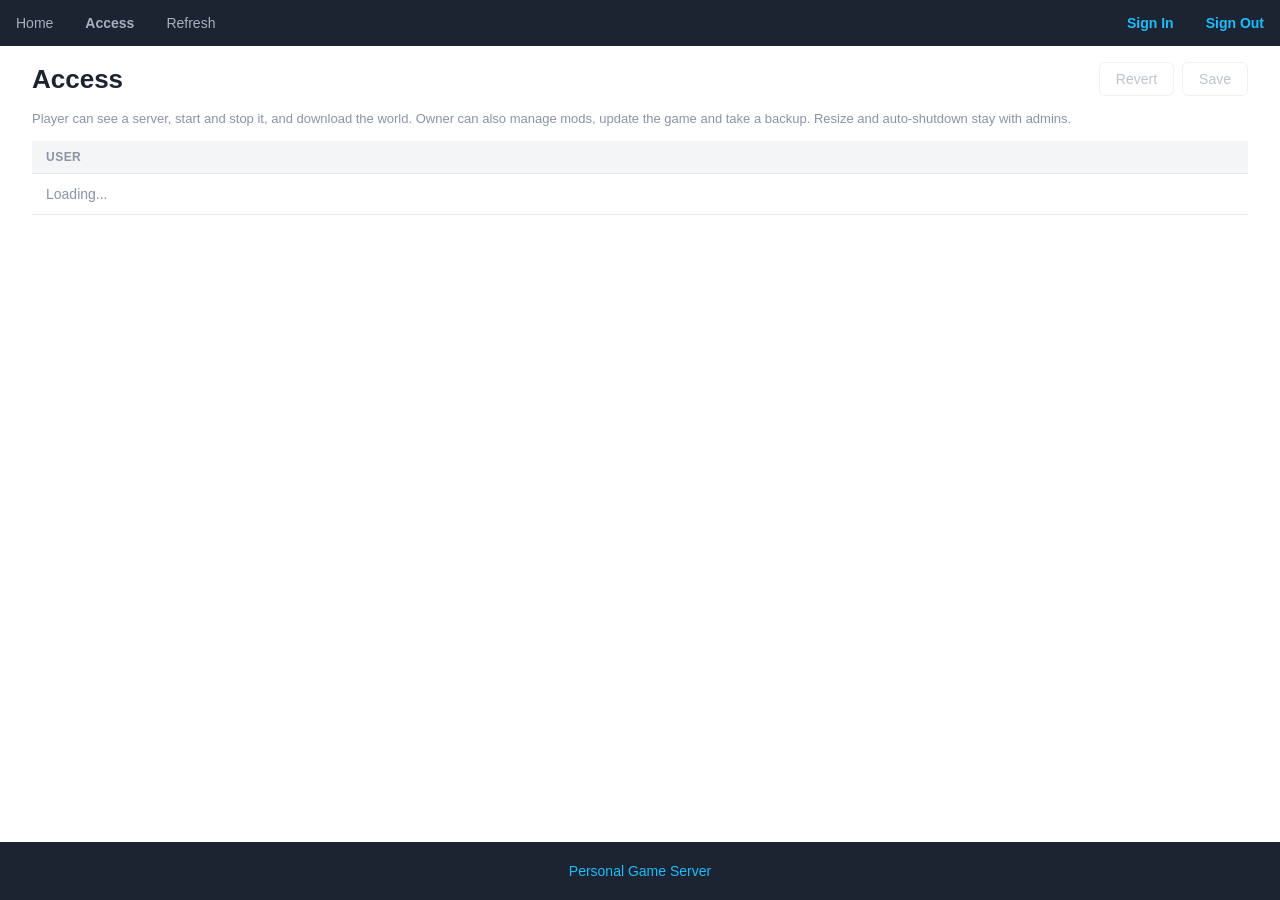
==== FrontEnd/access.html @ e8216329 "Per-user, per-server access without a redeploy Access templates held per user per server, assigned f" ====
<!-- Copyright Amazon.com, Inc. or its affiliates. All Rights Reserved.
SPDX-License-Identifier: MIT-0 -->

<!doctype html>
<meta name="viewport" content="width=device-width, initial-scale=1.0" />
<html lang="en">

<head>
  <meta charset="utf-8"/>
  <title>Access - Personal Gaming Server Manager</title>
  <link rel="stylesheet" href="styles.css">
  <link rel="icon" type="image/ico" href="https://a0.awsstatic.com/libra-css/images/site/fav/favicon.ico">

  <script src="js/config.js"></script>
  <!-- index.js is loaded for the auth, alert and escaping helpers it already defines; its own init()
       only runs from index.html's onload, so nothing of the server table starts up here. -->
  <script type="text/javascript" src="js/index.js"></script>
  <script type="text/javascript" src="js/access.js"></script>

  <script src="https://cdn.amplify.aws/packages/core/4.3.0/aws-amplify-core.min.js"
    integrity="sha384-7Oh+5w0l7XGyYvSqbKi2Q7SA5K640V5nyW2/LEbevDQEV1HMJqJLA1A00z2hu8fJ" crossorigin="anonymous"
    referrerpolicy="no-referrer"></script>
  <script src="https://cdn.amplify.aws/packages/auth/4.3.8/aws-amplify-auth.min.js"
    integrity="sha384-jfkXCEfYyVmDXYKlgWNwv54xRaZgk14m7sjeb2jLVBtUXCD2p+WU8YZ2mPZ9Xbdw" crossorigin="anonymous"
    referrerpolicy="no-referrer"></script>
</head>

<body onload="initAccess()">
  <nav>
    <ul class="top-nav" id="dropdownClick">
      <li><a id="home">Home</a></li>
      <li><a id="accessLink" class="active">Access</a></li>
      <li><a href="#refresh" onclick="location.reload()">Refresh</a></li>
      <li class="top-nav-right"><a href="javascript:void(0);" id="signOutBtn" onclick="logout()">Sign Out</a></li>
      <li class="top-nav-right"><a href="index.html" id="signInBtn">Sign In</a></li>
      <li class="dropdownIcon"><a href="javascript:void(0);" onclick="dropdownMenu()">&#9776;</a></li>
    </ul>
  </nav>

  <br>

  <div class="mcPageContent">

    <div class="page-title mcAccessHeader">
      <h1>Access</h1>
      <div class="mcAccessActions">
        <button type="button" class="btn" id="mcAccessRevert" disabled>Revert</button>
        <button type="button" class="btn primary" id="mcAccessSave" disabled>Save</button>
      </div>
    </div>

    <p class="mcMuted" id="mcAccessIntro">
      Player can see a server, start and stop it, and download the world. Owner can also manage mods,
      update the game and take a backup. Resize and auto-shutdown stay with admins.
    </p>

    <div class="mcAccessGridWrap">
      <table class="mcServerTable mcAccessGrid">
        <thead>
          <tr id="mcAccessHeadRow">
            <th>User</th>
          </tr>
        </thead>
        <tbody id="mcAccessBody">
          <tr class="mcLoadingRow"><td>Loading...</td></tr>
        </tbody>
      </table>
    </div>

    <div class="alert" style="display:none;">
      <span class="closebtn" onclick="this.parentElement.style.display='none';">&times;</span>
      <p class="alertmsg" style="display:inline;">Doing the things you asked.</p>
    </div>

  </div>

  <div class="footer">
    <p> Personal Game Server </p>
  </div>

</body>

</html>
---- FrontEnd/styles.css ----
/* 
Copyright Amazon.com, Inc. or its affiliates. All Rights Reserved.
SPDX-License-Identifier: MIT-0
*/

/* -- Palette -- */
/* White       #FFFFFF */
/* Grey-1 (bg) #F4F5F7 */
/* Grey-2 (ln) #E4E7EB */
/* Grey-3 (tx) #8A94A6 */
/* Dark header #1B2430 */
/* Cyan        #18BEFF */
/* Cyan-dark   #00A4E4 */

:root {
    --cyan: #18BEFF;
    --cyan-dark: #00A4E4;
    --grey-1: #F4F5F7;
    --grey-2: #E4E7EB;
    --grey-3: #8A94A6;
    --dark: #1B2430;
    --text: #1B2430;
    --white: #FFFFFF;
}

* { box-sizing: border-box; }

html {
    font-family: -apple-system, "Segoe UI", Roboto, Helvetica, Arial, sans-serif;
    padding-bottom: 4em;
}

nav, header, footer {
    display: block;
}

body {
    line-height: 1;
    margin: 0;
    background-color: var(--white);
    color: var(--text);
}

/* ########## Nav Bar #################### */

nav {
    width: 100%;
    margin: 0;
}

nav ul {
    background-color: var(--dark);
    overflow: hidden;
    margin: 0;
    padding: 0;
}

ul.top-nav li {
    list-style: none;
    float: left;
}

ul.top-nav li.top-nav-right {
    list-style: none;
    float: right;
}

ul.top-nav li a {
    display: block;
    text-decoration: none;
    min-height: 16px;
    text-align: center;
    padding: 16px;
    color: #A7B0BE;
    background-color: var(--dark);
    font-size: 14px;
}

ul.top-nav li a:hover {
    background-color: #29303D;
    color: var(--white);
}

ul.top-nav li a#signOutBtn,
ul.top-nav li a#signInBtn {
    color: var(--cyan);
    font-weight: 600;
}

ul.top-nav li.dropdownIcon {
    display: none;
}

/* ########## Mobile ######## */

@media screen and (max-width: 680px) {
    ul.top-nav li:not(:nth-child(1)) {
        display: none;
    }

    ul.top-nav li.dropdownIcon {
        display: block;
        float: right;
    }

    ul.top-nav.responsive li.dropdownIcon {
        position: absolute;
        top: 0;
        right: 0;
    }

    ul.top-nav.responsive {
        position: relative;
    }

    ul.top-nav.responsive li {
        display: inline;
        float: none;
    }

    ul.top-nav.responsive li a {
        display: block;
        text-align: left;
    }
}

/* ############## Page ############## */

.mcPageContent {
    max-width: 1600px;
    margin: 0 auto;
    padding: 0 32px;
}

.page-title {
    margin-bottom: 16px;
}

.page-title h1 {
    font-size: 26px;
    font-weight: 600;
    margin: 0;
}

/* ############## Buttons ############## */

.btn {
    border: 1px solid var(--grey-2);
    background: var(--white);
    border-radius: 6px;
    padding: 8px 16px;
    font-size: 14px;
    cursor: pointer;
    color: var(--text);
}

.btn:hover {
    background: var(--grey-1);
}

.btn:focus {
    outline: none;
}

.btn.primary {
    background: var(--cyan);
    color: var(--white);
    border-color: var(--cyan);
}

.btn.primary:hover {
    background: var(--cyan-dark);
}

.btn.stop {
    background: #3A4557;
    color: var(--white);
    border-color: #3A4557;
}

.btn.stop:hover {
    background: #29303D;
}

.btn.start {
    background: var(--cyan);
    color: var(--white);
    border-color: var(--cyan);
}

.btn.start:hover {
    background: var(--cyan-dark);
}

.btn:disabled,
.btn.disabled {
    opacity: .55;
    cursor: not-allowed;
    background: var(--white);
    color: var(--grey-3);
    border-color: var(--grey-2);
}

select.mcResizeSelect {
    border: 1px solid var(--grey-2);
    border-radius: 6px;
    padding: 8px 12px;
    font-size: 14px;
}

/* ############## Server Table ############## */

table.mcServerTable {
    width: 100%;
    border-collapse: collapse;
    font-size: 14px;
}

table.mcServerTable thead th {
    text-align: left;
    font-weight: 600;
    color: var(--grey-3);
    text-transform: uppercase;
    font-size: 12px;
    letter-spacing: .04em;
    padding: 10px 14px;
    border-bottom: 1px solid var(--grey-2);
    background: var(--grey-1);
}

table.mcServerTable thead th.mcActionsHeader {
    text-align: center;
}

table.mcServerTable tbody td {
    padding: 13px 14px;
    border-bottom: 1px solid var(--grey-2);
}

table.mcServerTable tbody tr.mcServerRow {
    cursor: pointer;
}

table.mcServerTable tbody tr.mcServerRow:hover {
    background: var(--grey-1);
}

table.mcServerTable tbody tr.mcServerRow.selected {
    background: #EAF8FF;
}

.mcMuted {
    color: var(--grey-3);
}

.mcDnsCell {
    display: inline-flex;
    align-items: center;
    gap: 6px;
}

.mcDnsCell[data-dns-value] {
    cursor: pointer;
}

.mcCopyDns {
    display: inline-flex;
    align-items: center;
    color: var(--grey-3);
    font-size: 12px;
}

.mcDnsCell[data-dns-value]:hover .mcCopyDns {
    color: var(--cyan-dark);
}

.mcDnsDot {
    display: inline-block;
    width: 9px;
    height: 9px;
    border-radius: 50%;
    margin-right: 6px;
    background: var(--grey-2);
}

.mcDnsDot.match { background: var(--cyan); }
.mcDnsDot.mismatch { background: #E4572E; }

.mcBadge {
    display: inline-block;
    padding: 4px 12px;
    border-radius: 20px;
    font-size: 12px;
    font-weight: 600;
    white-space: nowrap;
}

.mcBadge.running { background: #E1F8EA; color: #16794E; }
.mcBadge.stopped { background: var(--grey-2); color: var(--grey-3); }
.mcBadge.idle { background: #E3F6FF; color: var(--cyan-dark); }
.mcBadge.pending,
.mcBadge.stopping,
.mcBadge.starting,
.mcBadge.pending-resize { background: #FFF3D6; color: #92650A; }
.mcBadge.error { background: #FDE8E8; color: #C0392B; }

tr.mcServerDetail td {
    background: var(--grey-1);
    padding: 0;
    border-bottom: 1px solid var(--grey-2);
}

/* ---- Detail panel tabs ---- */

.mcTabsNav {
    display: flex;
    gap: 24px;
    padding: 0 20px;
    border-bottom: 1px solid var(--grey-2);
}

.mcTab {
    padding: 12px 0;
    font-size: 14px;
    font-weight: 600;
    color: var(--grey-3);
    border-bottom: 2px solid transparent;
    cursor: pointer;
}

.mcTab.active {
    color: var(--text);
    border-bottom-color: var(--cyan);
}

.mcKvGrid {
    padding: 20px 24px;
    display: grid;
    grid-template-columns: repeat(4, minmax(0, 1fr));
    gap: 18px 24px;
}

.mcKvLabel {
    font-size: 11px;
    text-transform: uppercase;
    letter-spacing: .05em;
    color: var(--grey-3);
    font-weight: 600;
    margin-bottom: 5px;
}

.mcKvVal {
    font-size: 14px;
    color: var(--text);
}

.mcActionClusters {
    padding: 20px 24px;
    display: flex;
    align-items: flex-start;
}

.mcCluster + .mcCluster {
    border-left: 1px solid var(--grey-2);
    margin-left: 24px;
    padding-left: 24px;
}

.mcClusterLabel {
    font-size: 11px;
    text-transform: uppercase;
    letter-spacing: .05em;
    color: var(--grey-3);
    font-weight: 600;
    margin-bottom: 10px;
}

.mcClusterButtons {
    display: flex;
    gap: 10px;
    align-items: center;
}

.mcModsPanel {
    padding: 20px 24px;
}

.mcModsList {
    margin: 0;
    padding: 0;
    list-style: none;
    display: flex;
    flex-wrap: wrap;
    gap: 6px;
}

.mcModsList li {
    display: inline-flex;
    align-items: center;
    gap: 6px;
    background: var(--white);
    border: 1px solid var(--grey-2);
    border-radius: 20px;
    padding: 4px 8px 4px 12px;
    font-size: 13px;
}

.mcModVersion {
    color: var(--grey-3);
}

.mcModsEmpty {
    margin: 0 0 16px;
    font-size: 13px;
    color: var(--grey-3);
}

.mcModDeleteBtn {
    display: inline-flex;
    align-items: center;
    border: none;
    background: none;
    padding: 2px;
    margin: 0;
    cursor: pointer;
    color: var(--grey-3);
}

.mcModDeleteBtn:hover:not(:disabled) {
    color: #C0392B;
}

.mcModDeleteBtn:disabled {
    opacity: .4;
    cursor: not-allowed;
}

.mcInstallModForm {
    display: flex;
    gap: 10px;
    margin-top: 16px;
}

.mcModRefInput {
    flex: 1;
    max-width: 360px;
    border: 1px solid var(--grey-2);
    border-radius: 6px;
    padding: 8px 12px;
    font-size: 14px;
    font-family: inherit;
}

.mcModSourceHint,
.mcModsNote {
    margin: 6px 0 0;
    font-size: 12px;
    color: var(--grey-3);
}

.hidden { display: none; }

.mcLoadingRow td {
    padding: 20px 12px;
    text-align: center;
    color: var(--grey-3);
}

/* ############# Alert ################ */

.alert {
    padding: 14px 24px;
    background-color: var(--dark);
    color: var(--white);
    margin: 16px 0 0;
    border-radius: 6px;
    font-size: 14px;
}

.alert .closebtn {
    margin-left: 15px;
    color: var(--white);
    font-weight: bold;
    float: right;
    cursor: pointer;
    transition: 0.3s;
}

.alert .closebtn:hover {
    color: black;
}

/* ############## Footer ############### */

.footer {
    position: fixed;
    left: 0;
    bottom: 0;
    width: 100%;
    background-color: var(--dark);
    color: var(--cyan);
    text-align: center;
    padding: 8px 0;
    font-size: 14px;
}


/* ############## Access grid ############## */

.mcAccessHeader {
    display: flex;
    align-items: center;
    justify-content: space-between;
    gap: 16px;
    flex-wrap: wrap;
}

.mcAccessActions {
    display: flex;
    gap: 8px;
}

#mcAccessIntro {
    margin: 0 0 16px;
    font-size: 13px;
}

/* The grid grows a column per server, so it gets its own scroller rather than widening the page. */
.mcAccessGridWrap {
    overflow-x: auto;
}

table.mcAccessGrid thead th {
    text-align: center;
    white-space: nowrap;
}

table.mcAccessGrid thead th:first-child,
table.mcAccessGrid tbody td:first-child {
    text-align: left;
    position: sticky;
    left: 0;
    background: var(--white);
    z-index: 1;
}

table.mcAccessGrid thead th:first-child {
    background: var(--grey-1);
}

table.mcAccessGrid tbody tr:hover td {
    background: var(--grey-1);
}

.mcAccessServerGame {
    display: block;
    font-size: 11px;
    font-weight: 400;
    text-transform: none;
    letter-spacing: 0;
}

.mcAccessUserCell {
    white-space: nowrap;
}

.mcAccessUserName {
    font-weight: 600;
}

.mcAccessUserEmail {
    display: block;
    font-size: 12px;
}

.mcAccessRename {
    background: none;
    border: 0;
    cursor: pointer;
    color: var(--grey-3);
    font-size: 13px;
    padding: 0 4px;
}

.mcAccessRename:hover {
    color: var(--cyan-dark);
}

.mcAccessCell {
    text-align: center;
}

.mcAccessSelect {
    padding: 5px 8px;
    border: 1px solid var(--grey-2);
    border-radius: 4px;
    background: var(--white);
    font-size: 13px;
    min-width: 92px;
}

/* An edited cell stays visibly unsaved until Save or Revert resolves it. */
.mcAccessSelect.mcAccessDirty {
    border-color: var(--cyan-dark);
    box-shadow: 0 0 0 2px #E3F6FF;
}

.mcAccessRowActions {
    text-align: right;
    white-space: nowrap;
}

.mcAccessRowActions .btn {
    padding: 5px 10px;
    font-size: 12px;
}

.top-nav a.active {
    font-weight: 600;
}

.mcAccessUserName.mcAccessDirty {
    border-bottom: 2px solid var(--cyan-dark);
}

.mcAccessUnsaved {
    margin-left: 6px;
    padding: 1px 6px;
    border-radius: 10px;
    background: #FFF3D6;
    color: #92650A;
    font-size: 11px;
    font-weight: 600;
}
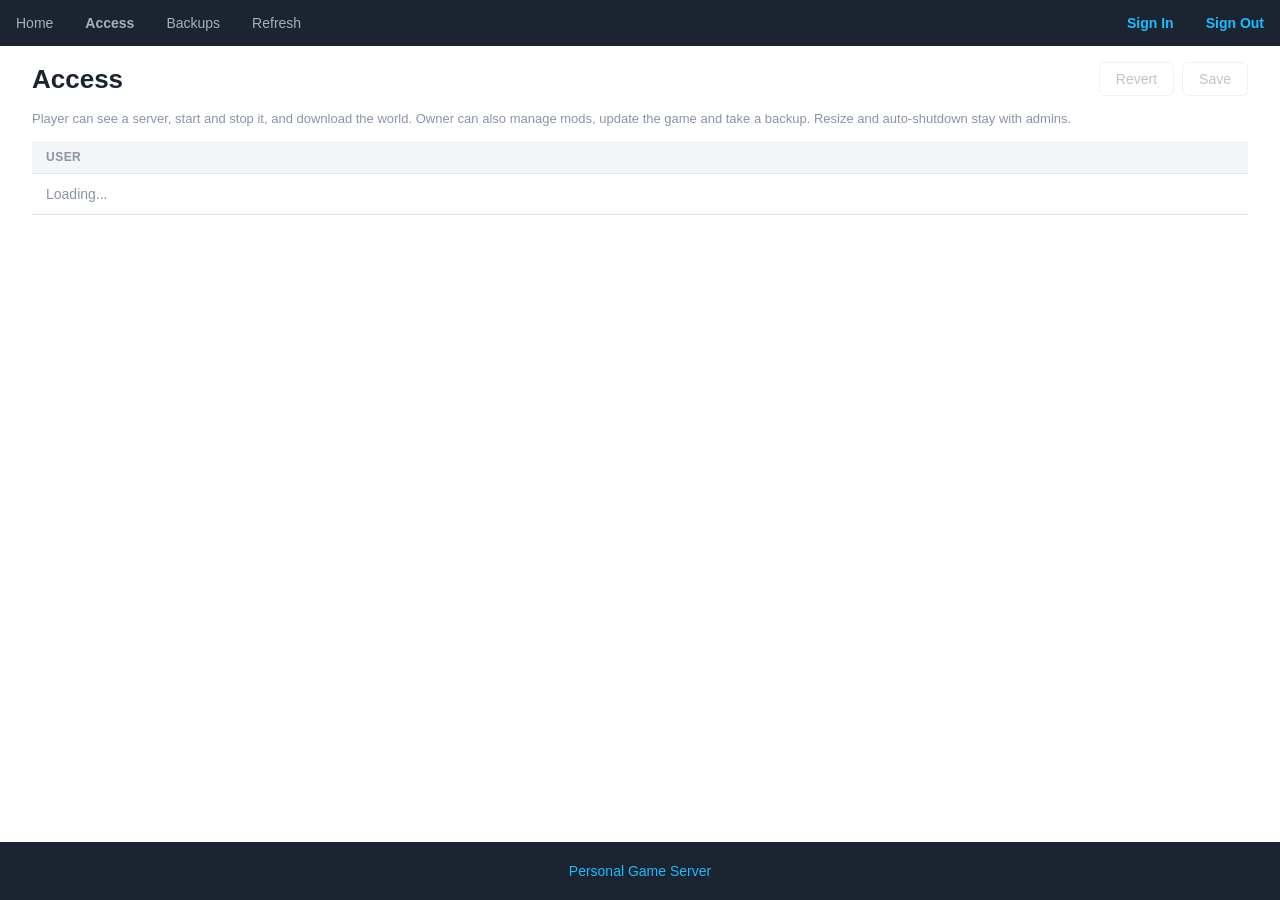
==== commit ac512c96: "Manage a server's volumes and their backups from the control panel Adds an admin Backups page listin" ====
--- a/FrontEnd/access.html
+++ b/FrontEnd/access.html
@@ -30,6 +30,7 @@
     <ul class="top-nav" id="dropdownClick">
       <li><a id="home">Home</a></li>
       <li><a id="accessLink" class="active">Access</a></li>
+      <li><a id="worldsLink">Backups</a></li>
       <li><a href="#refresh" onclick="location.reload()">Refresh</a></li>
       <li class="top-nav-right"><a href="javascript:void(0);" id="signOutBtn" onclick="logout()">Sign Out</a></li>
       <li class="top-nav-right"><a href="index.html" id="signInBtn">Sign In</a></li>
--- a/FrontEnd/styles.css
+++ b/FrontEnd/styles.css
@@ -19,6 +19,8 @@
     --grey-2: #E4E7EB;
     --grey-3: #8A94A6;
     --dark: #1B2430;
+    --red: #C0392B;
+    --red-dark: #96281B;
     --text: #1B2430;
     --white: #FFFFFF;
 }
@@ -192,6 +194,16 @@
     background: var(--cyan-dark);
 }
 
+.btn.danger {
+    background: var(--red);
+    color: var(--white);
+    border-color: var(--red);
+}
+
+.btn.danger:hover {
+    background: var(--red-dark);
+}
+
 .btn:disabled,
 .btn.disabled {
     opacity: .55;
@@ -303,6 +315,12 @@
 .mcBadge.starting,
 .mcBadge.pending-resize { background: #FFF3D6; color: #92650A; }
 .mcBadge.error { background: #FDE8E8; color: #C0392B; }
+/* Outlined rather than filled: no state is being reported, as opposed to a state that is known. */
+.mcBadge.unknown { background: transparent; color: #51607A; box-shadow: inset 0 0 0 1px #C2CAD6; }
+
+.mcDiskWarn {
+    margin-left: 6px;
+}
 
 tr.mcServerDetail td {
     background: var(--grey-1);
@@ -357,13 +375,15 @@
 .mcActionClusters {
     padding: 20px 24px;
     display: flex;
+    flex-wrap: wrap;
+    row-gap: 20px;
     align-items: flex-start;
 }
 
+/* Spacing alone, no divider rule: clusters wrap onto as many rows as the width allows, and a rule
+   would land at the start of a wrapped row with nothing to its left. */
 .mcCluster + .mcCluster {
-    border-left: 1px solid var(--grey-2);
     margin-left: 24px;
-    padding-left: 24px;
 }
 
 .mcClusterLabel {
@@ -441,7 +461,8 @@
     margin-top: 16px;
 }
 
-.mcModRefInput {
+.mcModRefInput,
+.mcModGameVersionInput {
     flex: 1;
     max-width: 360px;
     border: 1px solid var(--grey-2);
@@ -451,6 +472,10 @@
     font-family: inherit;
 }
 
+.mcModGameVersionInput {
+    flex: 0 0 140px;
+}
+
 .mcModSourceHint,
 .mcModsNote {
     margin: 6px 0 0;
@@ -469,12 +494,18 @@
 /* ############# Alert ################ */
 
 .alert {
+    position: fixed;
+    left: 50%;
+    transform: translateX(-50%);
+    bottom: 64px;
+    z-index: 100;
+    max-width: min(640px, calc(100vw - 32px));
     padding: 14px 24px;
     background-color: var(--dark);
     color: var(--white);
-    margin: 16px 0 0;
     border-radius: 6px;
     font-size: 14px;
+    box-shadow: 0 4px 16px rgba(0, 0, 0, 0.3);
 }
 
 .alert .closebtn {
@@ -605,6 +636,18 @@
     box-shadow: 0 0 0 2px #E3F6FF;
 }
 
+.mcAccessPermit {
+    width: 16px;
+    height: 16px;
+    cursor: pointer;
+}
+
+/* Matches the ring an edited dropdown gets, so an unsaved checkbox reads the same way. */
+.mcAccessPermit.mcAccessDirty {
+    outline: 2px solid var(--cyan-dark);
+    outline-offset: 2px;
+}
+
 .mcAccessRowActions {
     text-align: right;
     white-space: nowrap;
@@ -632,3 +675,196 @@
     font-size: 11px;
     font-weight: 600;
 }
+
+/* ############## New server ############## */
+
+.mcServersHeader {
+    display: flex;
+    align-items: center;
+    justify-content: space-between;
+    gap: 16px;
+}
+
+.mcNewServerForm {
+    border: 1px solid var(--grey-2);
+    border-radius: 6px;
+    padding: 16px;
+    margin-bottom: 16px;
+    background: var(--grey-1);
+}
+
+.mcNewServerFields {
+    display: flex;
+    flex-wrap: wrap;
+    gap: 12px;
+}
+
+.mcNewServerFields label {
+    display: flex;
+    flex-direction: column;
+    gap: 4px;
+    font-size: 12px;
+    font-weight: 600;
+    color: var(--grey-3);
+    text-transform: uppercase;
+    letter-spacing: .04em;
+}
+
+.mcPasswordInput,
+.mcNewServerFields input,
+.mcNewServerFields select {
+    padding: 6px 8px;
+    border: 1px solid var(--grey-2);
+    border-radius: 4px;
+    background: var(--white);
+    font-size: 13px;
+    font-weight: 400;
+    text-transform: none;
+    letter-spacing: 0;
+    color: var(--text);
+    min-width: 150px;
+}
+
+.mcPasswordInput {
+    /* Monospace so an O and a 0 in a password people have to retype can be told apart, and wide
+       enough for the 30 characters a generated one has, so reading it needs no scrolling. */
+    font-family: ui-monospace, SFMono-Regular, Menlo, Consolas, monospace;
+    min-width: 270px;
+}
+
+.mcNewServerForm p {
+    margin: 12px 0 0;
+    font-size: 13px;
+}
+
+.mcNewServerActions {
+    display: flex;
+    gap: 8px;
+    justify-content: flex-end;
+    margin-top: 12px;
+}
+
+.mcWorldPanel {
+    padding: 20px 24px;
+}
+
+.mcWorldForm {
+    display: flex;
+    gap: 8px;
+    margin-bottom: 12px;
+}
+
+.mcWorldNameInput {
+    min-width: 260px;
+}
+
+/* Monospace and full width: this is a config block, read and edited as one. */
+.mcWorldConfigInput {
+    width: 100%;
+    box-sizing: border-box;
+    font-family: ui-monospace, SFMono-Regular, Menlo, Consolas, monospace;
+    font-size: 13px;
+    border: 1px solid var(--grey-2);
+    border-radius: 6px;
+    padding: 10px 12px;
+    resize: vertical;
+}
+
+.mcWorldSeedInput {
+    min-width: 200px;
+}
+
+.mcWorldCustomise {
+    display: flex;
+    align-items: center;
+    gap: 6px;
+    font-size: 14px;
+    color: var(--grey-3);
+    white-space: nowrap;
+}
+
+/* Readable and scrollable while it isn't editable: the point is to see what a preset does. */
+.mcWorldConfigInput[readonly] {
+    background: var(--grey-1);
+    cursor: default;
+}
+
+/* Backups page: one block per data volume, with the backups taken from it. */
+.mcWorldServer {
+    margin: 28px 0 8px;
+    font-size: 18px;
+}
+
+.mcWorldGame {
+    margin-left: 8px;
+    font-size: 12px;
+    font-weight: 400;
+}
+
+.mcWorldVolume {
+    margin-bottom: 18px;
+    border: 1px solid var(--grey-3);
+    border-radius: 4px;
+    overflow: hidden;
+}
+
+.mcWorldVolumeHead {
+    display: flex;
+    flex-wrap: wrap;
+    gap: 10px;
+    align-items: center;
+    padding: 8px 12px;
+    background: var(--grey-1);
+}
+
+.mcWorldVolumeId {
+    font-family: monospace;
+    font-weight: 600;
+}
+
+.mcWorldVolumeActions {
+    margin-left: auto;
+    display: flex;
+    gap: 6px;
+}
+
+table.mcWorldTable {
+    margin: 0;
+    table-layout: fixed;
+    width: 100%;
+}
+
+table.mcWorldTable th:nth-child(1),
+table.mcWorldTable td:nth-child(1) { width: 12em; white-space: nowrap; }
+
+table.mcWorldTable th:nth-child(2),
+table.mcWorldTable td:nth-child(2) { width: 17.5em; white-space: nowrap; }
+
+table.mcWorldTable th:nth-child(3),
+table.mcWorldTable td:nth-child(3) { width: 5em; white-space: nowrap; }
+
+table.mcWorldTable th:nth-child(4),
+table.mcWorldTable td:nth-child(4) { width: 12em; white-space: nowrap; }
+
+table.mcWorldTable th:nth-child(5),
+table.mcWorldTable td:nth-child(5) { width: 6em; white-space: nowrap; }
+
+table.mcWorldTable th:nth-child(6),
+table.mcWorldTable td:nth-child(6) { width: auto; text-align: right; }
+
+.mcWorldActions {
+    display: flex;
+    gap: 6px;
+    justify-content: flex-end;
+    white-space: nowrap;
+}
+
+.mcWorldKept {
+    font-weight: 600;
+}
+
+/* A backup the vault has been asked to remove: still listed, because it is still there. */
+tr.mcWorldGoing td {
+    opacity: 0.55;
+    font-style: italic;
+}
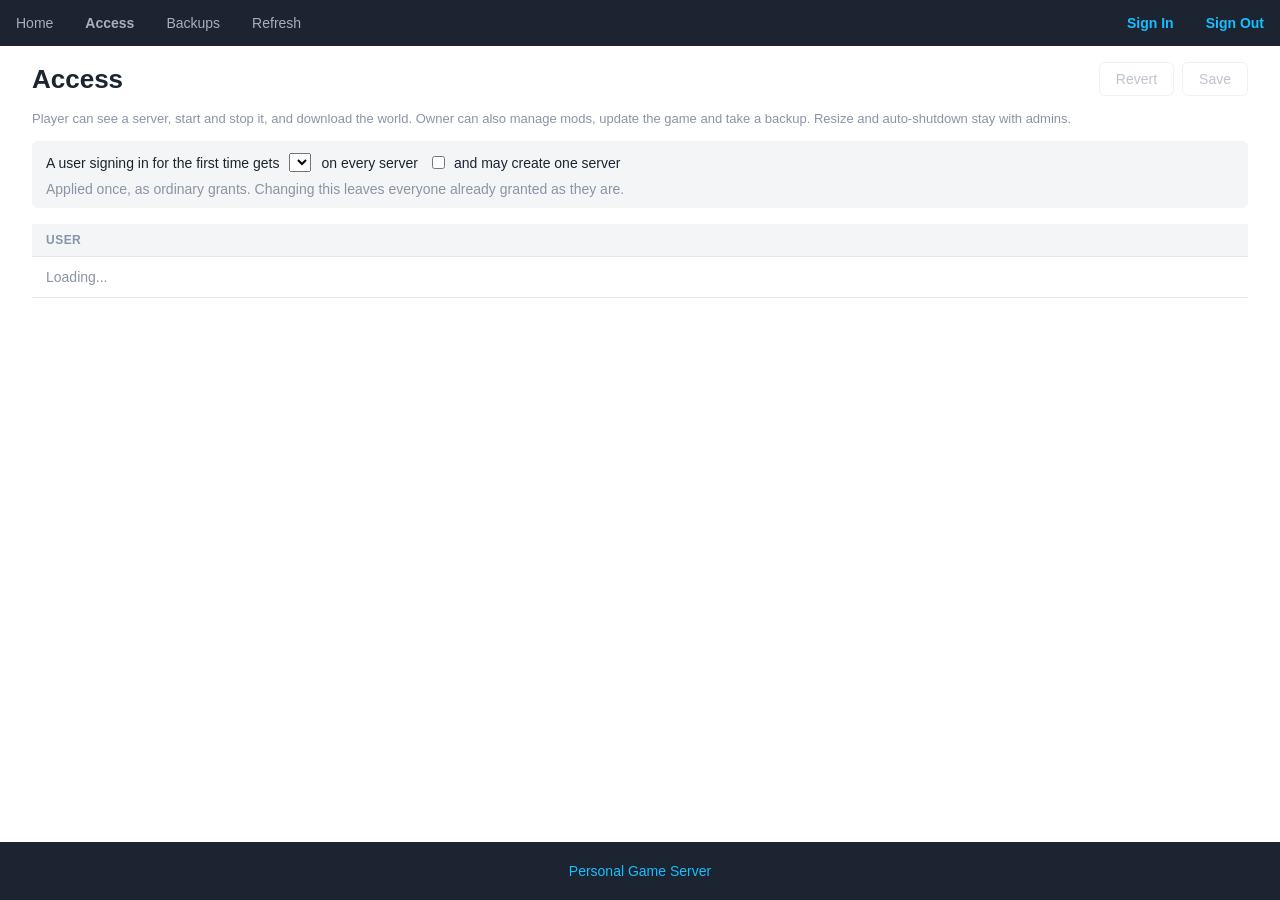
==== commit ecc1938d: "Grant a new user a default level of access A user's first request applies the defaults an admin sets" ====
--- a/FrontEnd/access.html
+++ b/FrontEnd/access.html
@@ -55,6 +55,15 @@
       update the game and take a backup. Resize and auto-shutdown stay with admins.
     </p>
 
+    <div class="mcAccessDefaults">
+      <span>A user signing in for the first time gets</span>
+      <select id="mcDefaultRole"></select>
+      <span>on every server</span>
+      <label><input type="checkbox" id="mcDefaultCreate"> and may create one server</label>
+      <span class="mcMuted" id="mcDefaultNote">Applied once, as ordinary grants. Changing this leaves
+        everyone already granted as they are.</span>
+    </div>
+
     <div class="mcAccessGridWrap">
       <table class="mcServerTable mcAccessGrid">
         <thead>
--- a/FrontEnd/styles.css
+++ b/FrontEnd/styles.css
@@ -656,6 +656,10 @@
 .mcAccessRowActions .btn {
     padding: 5px 10px;
     font-size: 12px;
+}
+
+.mcAccessRowActions .btn + .btn {
+    margin-left: 6px;
 }
 
 .top-nav a.active {
@@ -868,3 +872,25 @@
     opacity: 0.55;
     font-style: italic;
 }
+
+.mcAccessDefaults {
+    display: flex;
+    flex-wrap: wrap;
+    gap: 10px;
+    align-items: center;
+    margin: 0 0 16px;
+    padding: 12px 14px;
+    background: var(--grey-1);
+    border-radius: 6px;
+    font-size: 14px;
+}
+
+.mcAccessDefaults label {
+    display: flex;
+    gap: 6px;
+    align-items: center;
+}
+
+.mcAccessDefaults #mcDefaultNote {
+    flex-basis: 100%;
+}
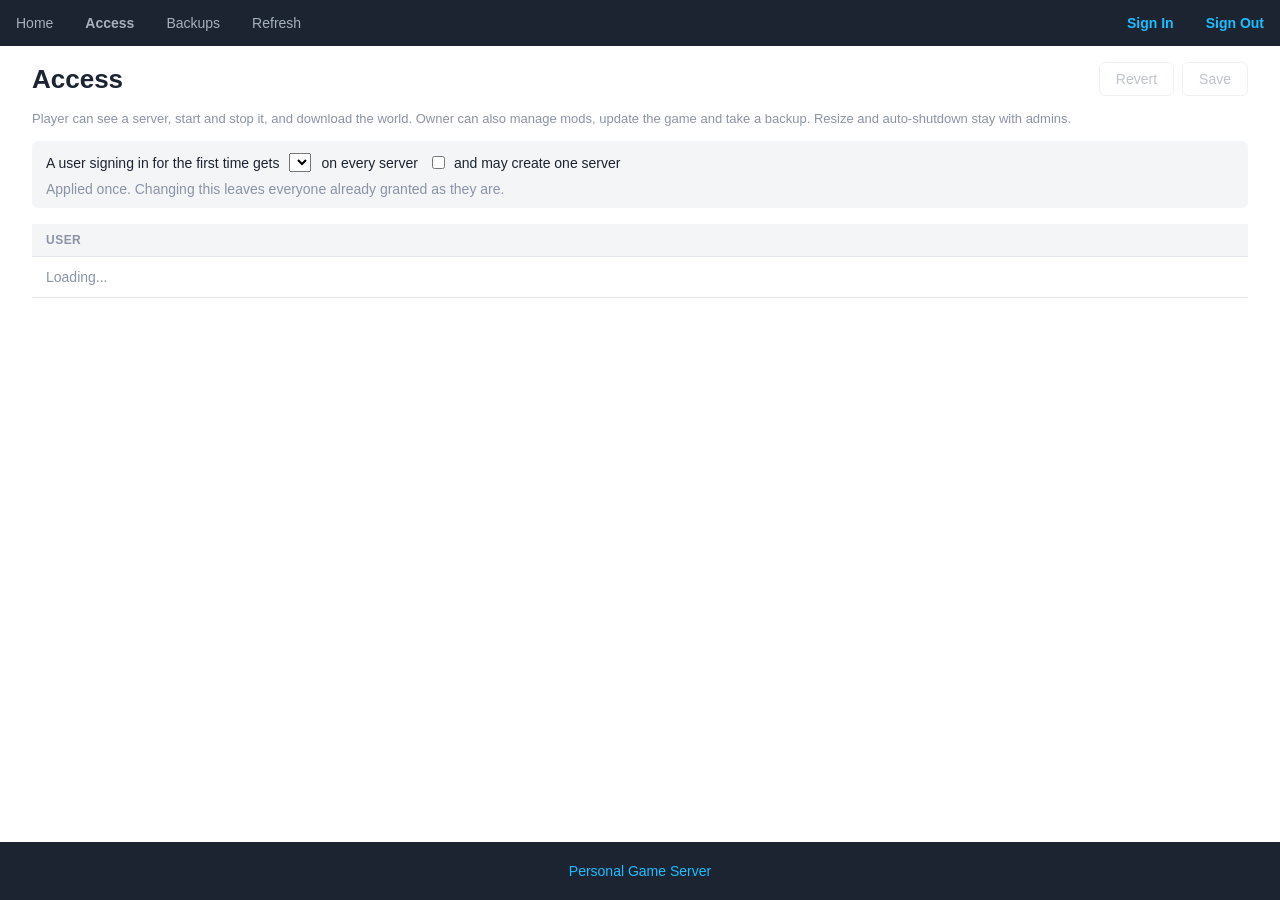
==== commit 6f67a84e: "Say less in the control panel's messages Cuts what the page already shows or nobody can act on, and " ====
--- a/FrontEnd/access.html
+++ b/FrontEnd/access.html
@@ -60,8 +60,8 @@
       <select id="mcDefaultRole"></select>
       <span>on every server</span>
       <label><input type="checkbox" id="mcDefaultCreate"> and may create one server</label>
-      <span class="mcMuted" id="mcDefaultNote">Applied once, as ordinary grants. Changing this leaves
-        everyone already granted as they are.</span>
+      <span class="mcMuted" id="mcDefaultNote">Applied once. Changing this leaves everyone already
+        granted as they are.</span>
     </div>
 
     <div class="mcAccessGridWrap">
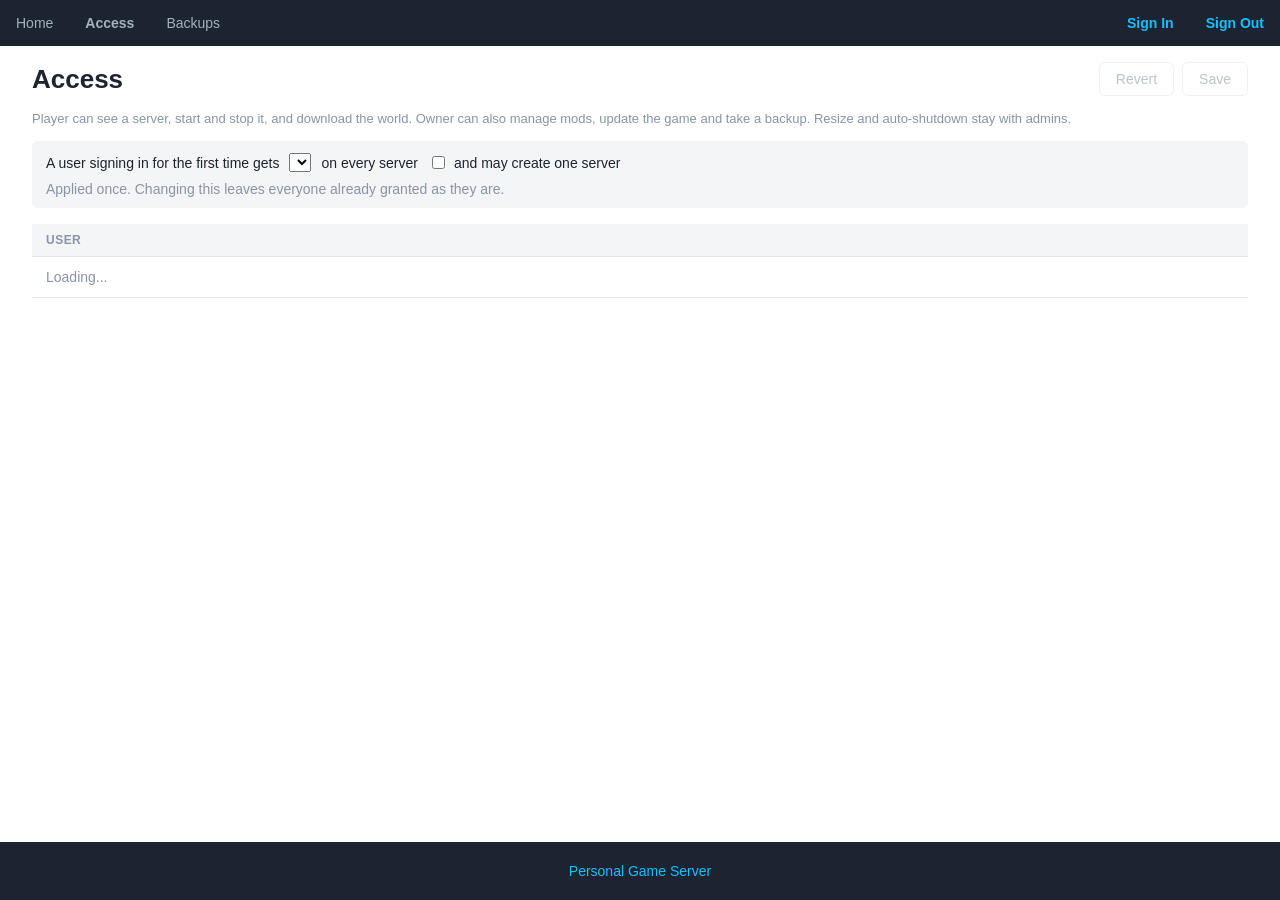
==== commit b948ffac: "Split the control panel's detail panel by what it acts on The columns are reordered, Overview and Ac" ====
--- a/FrontEnd/access.html
+++ b/FrontEnd/access.html
@@ -31,7 +31,6 @@
       <li><a id="home">Home</a></li>
       <li><a id="accessLink" class="active">Access</a></li>
       <li><a id="worldsLink">Backups</a></li>
-      <li><a href="#refresh" onclick="location.reload()">Refresh</a></li>
       <li class="top-nav-right"><a href="javascript:void(0);" id="signOutBtn" onclick="logout()">Sign Out</a></li>
       <li class="top-nav-right"><a href="index.html" id="signInBtn">Sign In</a></li>
       <li class="dropdownIcon"><a href="javascript:void(0);" onclick="dropdownMenu()">&#9776;</a></li>
--- a/FrontEnd/styles.css
+++ b/FrontEnd/styles.css
@@ -240,10 +240,6 @@
     background: var(--grey-1);
 }
 
-table.mcServerTable thead th.mcActionsHeader {
-    text-align: center;
-}
-
 table.mcServerTable tbody td {
     padding: 13px 14px;
     border-bottom: 1px solid var(--grey-2);
@@ -351,8 +347,15 @@
     border-bottom-color: var(--cyan);
 }
 
+.mcOverviewSection {
+    padding: 18px 24px;
+}
+
+.mcOverviewSection + .mcOverviewSection {
+    border-top: 1px solid var(--grey-2);
+}
+
 .mcKvGrid {
-    padding: 20px 24px;
     display: grid;
     grid-template-columns: repeat(4, minmax(0, 1fr));
     gap: 18px 24px;
@@ -373,17 +376,23 @@
 }
 
 .mcActionClusters {
-    padding: 20px 24px;
-    display: flex;
-    flex-wrap: wrap;
-    row-gap: 20px;
-    align-items: flex-start;
-}
-
-/* Spacing alone, no divider rule: clusters wrap onto as many rows as the width allows, and a rule
-   would land at the start of a wrapped row with nothing to its left. */
-.mcCluster + .mcCluster {
-    margin-left: 24px;
+    padding: 18px 24px;
+    display: grid;
+    grid-template-columns: repeat(auto-fill, minmax(280px, 1fr));
+    gap: 16px;
+    align-items: start;
+}
+
+.mcCluster {
+    border: 1px solid var(--grey-2);
+    border-radius: 8px;
+    background: #fff;
+    padding: 14px 16px;
+}
+
+/* The Mods cluster holds a list and a form, not a row of controls. */
+.mcClusterWide {
+    grid-column: 1 / -1;
 }
 
 .mcClusterLabel {
@@ -397,12 +406,21 @@
 
 .mcClusterButtons {
     display: flex;
+    flex-wrap: wrap;
     gap: 10px;
     align-items: center;
 }
 
-.mcModsPanel {
-    padding: 20px 24px;
+.mcClusterWide .mcClusterButtons {
+    display: block;
+}
+
+.mcRowActions {
+    white-space: nowrap;
+}
+
+.mcRowActions .btn + .btn {
+    margin-left: 8px;
 }
 
 .mcModsList {
@@ -418,7 +436,7 @@
     display: inline-flex;
     align-items: center;
     gap: 6px;
-    background: var(--white);
+    background: var(--grey-1);
     border: 1px solid var(--grey-2);
     border-radius: 20px;
     padding: 4px 8px 4px 12px;
